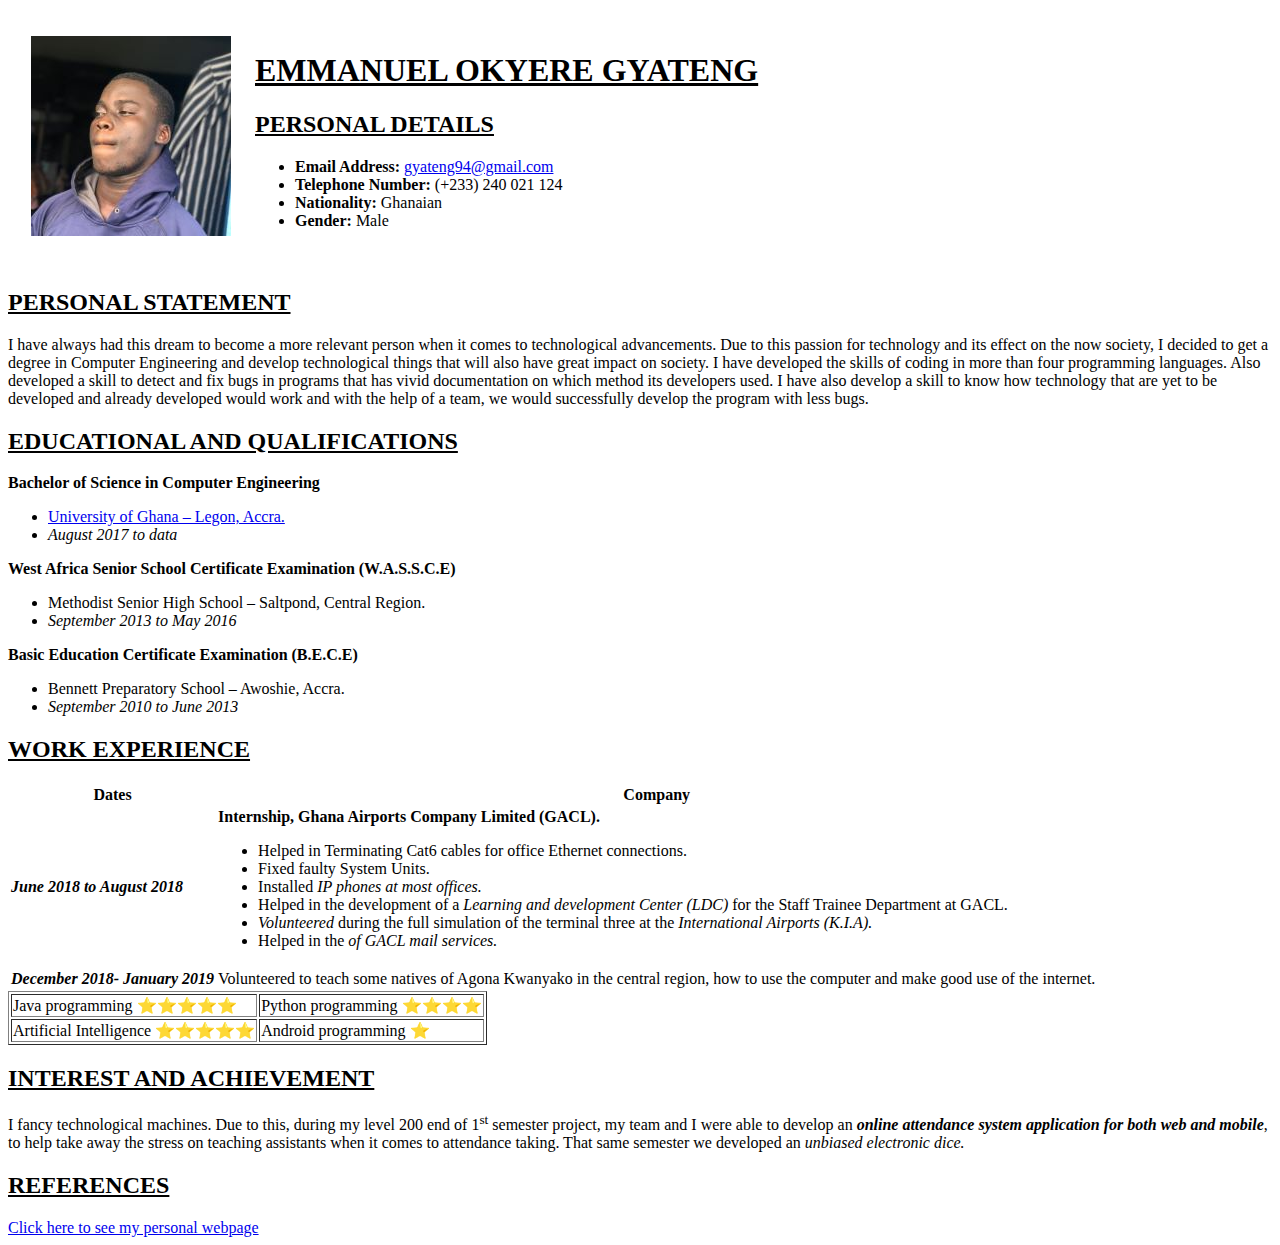
==== index.html @ f9716368 "Uploaded my CV" ====
<!DOCTYPE html>
<html lang="en">
<head>
    <meta charset="UTF-8">
    <meta name="description">
    <meta name="viewport" content="width=device-width, initial-scale=1.0">
    <title>✔GYATENG'S CV</title>
</head>
<body>
    <table cellspacing="22">
        <tr>
            <td><img src="images/2.jpg" alt="Gyateng's photo"></td>
            <td><h1><center><u>EMMANUEL OKYERE GYATENG</u></center> </h1>
                <h2><u> PERSONAL DETAILS</u></h2>
                <ul>
                    <li><strong>Email Address:</strong> <a href="gmail.com">gyateng94@gmail.com</a></li>
                    <li><strong>Telephone Number:</strong> (+233) 240 021 124</li>
                    <li><strong>Nationality:</strong> Ghanaian</li>
                    <li><strong>Gender:</strong> Male</li>
                </ul></td>
        </tr>

    </table>
    
    
    <h2><u>PERSONAL STATEMENT</u></h2>
    <p>I have always had this dream to become a more relevant person when it comes to technological advancements. Due to this passion for technology and its effect on the now society, I decided to get a degree in Computer Engineering and develop technological things that will also have great impact on society. I have developed the skills of coding in more than four programming languages. Also developed a skill to detect and fix bugs in programs that has vivid documentation on which method its developers used. I have also develop a skill to know how technology that are yet to be developed and already developed would work and with the help of a team, we would successfully develop the program with less bugs.</p>
    <h2><u>EDUCATIONAL AND QUALIFICATIONS</u></h2>
    <p><strong>Bachelor of Science in Computer Engineering</strong></p>
    <ul>
        <li><a href="ug.edu.gh">University of Ghana – Legon, Accra.</a> </li>
        <li><em>August 2017 to data</em></li>
    </ul>
    <p><strong>West Africa Senior School Certificate Examination (W.A.S.S.C.E)</strong></p>
    <ul> 
        <li>Methodist Senior High School – Saltpond, Central Region.</li>
        <li><em>September 2013 to May 2016</em></li>
    </ul>
    <p><strong>Basic Education Certificate Examination (B.E.C.E)</strong></p>
    <ul>
        <li>Bennett Preparatory School – Awoshie, Accra.</li>
        <li><em>September 2010 to June 2013</em></li> 
    </ul>
    <h2><u>WORK EXPERIENCE</u></h2>
   <!--- <ul>
        <li>Helped in Terminating Cat6 cables for office Ethernet connections. </li>
        <li>Fixed faulty System Units.</li>
        <li>Installed <em>IP phones at most offices.</em></li>
        <li>Helped in the development of a <em>Learning and development Center (LDC)</em> for the Staff Trainee Department at GACL.</li>
        <li><em>Volunteered</em> during the full simulation of the terminal three at the <em> International Airports (K.I.A).</em></li>
        <li>Helped in the <em> of GACL mail services.</em></li>
    </ul>
    -->
    <table>
        <thead>
            <tr>
                <th>Dates</th>
                <th>Company</th>
            </tr>
        </thead>
        <tbody>
            <tr>
                <td><strong><em>June 2018 to August 2018</em></strong></td>
                <td><strong>Internship, Ghana Airports Company Limited (GACL).</strong><ul>
                    <li>Helped in Terminating Cat6 cables for office Ethernet connections. </li>
                    <li>Fixed faulty System Units.</li>
                    <li>Installed <em>IP phones at most offices.</em></li>
                    <li>Helped in the development of a <em>Learning and development Center (LDC)</em> for the Staff Trainee Department at GACL.</li>
                    <li><em>Volunteered</em> during the full simulation of the terminal three at the <em> International Airports (K.I.A).</em></li>
                    <li>Helped in the <em> of GACL mail services.</em></li>
                </ul></td>
            </tr>
            <tr>
                <td><strong><em>December 2018- January 2019</em></strong></td>
                <td>Volunteered to teach some natives of Agona Kwanyako in the central region, how to use the computer and make good use of the internet.</td>
            </tr>
        </tbody>
    </table>
    <table border="1">
        <tr>
            <td>Java programming  ⭐⭐⭐⭐⭐</td>
            <td>Python programming ⭐⭐⭐⭐</td>
        </tr>
        
            <td>Artificial Intelligence  ⭐⭐⭐⭐⭐</td>
            <td>Android programming ⭐</td>
        </tr>


    </table>
    
    <h2><u>INTEREST AND ACHIEVEMENT</u></h2>
    <p>I fancy technological machines. Due to this, during my level 200 end of 1<sup>st</sup>  semester project, my team and I were able to develop an <em><strong>online attendance system application for both web and mobile</strong></em>, to help take away the stress on teaching assistants when it comes to attendance taking. That same semester we developed an <em>unbiased electronic dice.</em></p>

    <h2><u>REFERENCES</u></h2>
    <a href="login.html">Click here to see my personal webpage</a>

</body>
</html>
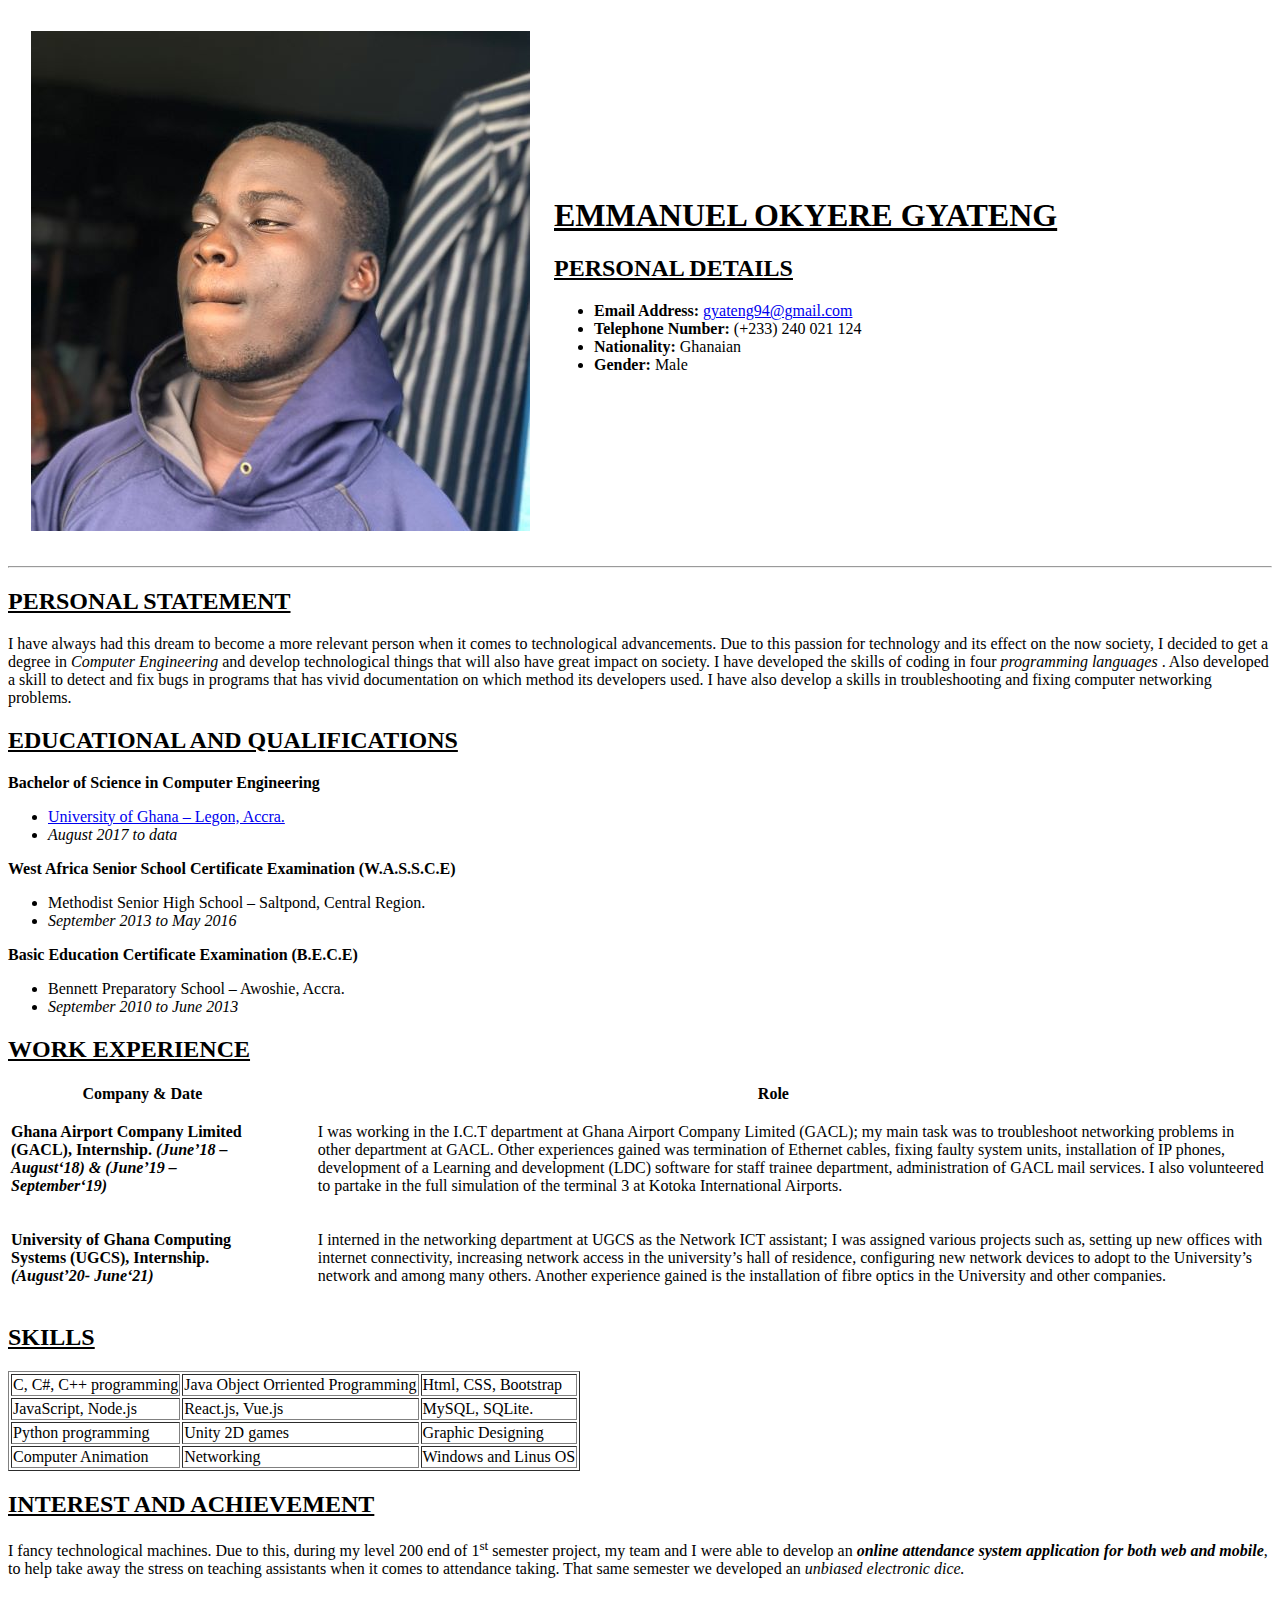
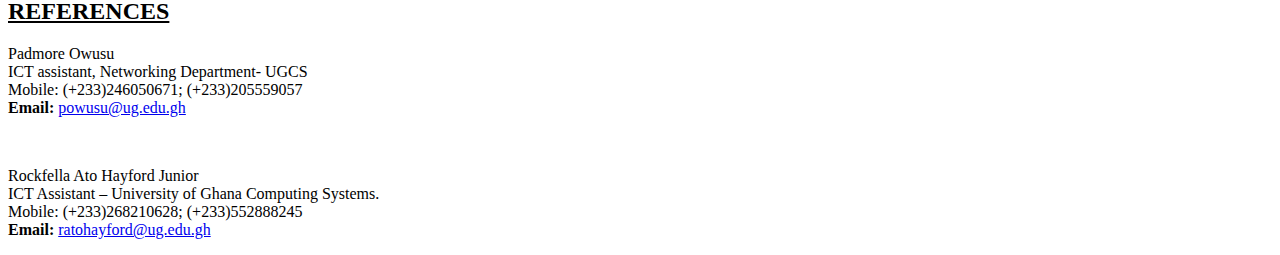
==== commit 3b10088c: "Update index.html" ====
--- a/index.html
+++ b/index.html
@@ -5,15 +5,16 @@
     <meta name="description">
     <meta name="viewport" content="width=device-width, initial-scale=1.0">
     <title>✔GYATENG'S CV</title>
+    <link rel="stylesheet" href="css/style.css">
 </head>
 <body>
     <table cellspacing="22">
         <tr>
-            <td><img src="images/2.jpg" alt="Gyateng's photo"></td>
+            <td><img id="profile" src="images/1.jpg" alt="Gyateng's photo"></td>
             <td><h1><center><u>EMMANUEL OKYERE GYATENG</u></center> </h1>
                 <h2><u> PERSONAL DETAILS</u></h2>
                 <ul>
-                    <li><strong>Email Address:</strong> <a href="gmail.com">gyateng94@gmail.com</a></li>
+                    <li><strong>Email Address:</strong> <a href="mailto:gyateng94@gmail.com">gyateng94@gmail.com</a></li>
                     <li><strong>Telephone Number:</strong> (+233) 240 021 124</li>
                     <li><strong>Nationality:</strong> Ghanaian</li>
                     <li><strong>Gender:</strong> Male</li>
@@ -21,10 +22,16 @@
         </tr>
 
     </table>
-    
+   <hr>
     
     <h2><u>PERSONAL STATEMENT</u></h2>
-    <p>I have always had this dream to become a more relevant person when it comes to technological advancements. Due to this passion for technology and its effect on the now society, I decided to get a degree in Computer Engineering and develop technological things that will also have great impact on society. I have developed the skills of coding in more than four programming languages. Also developed a skill to detect and fix bugs in programs that has vivid documentation on which method its developers used. I have also develop a skill to know how technology that are yet to be developed and already developed would work and with the help of a team, we would successfully develop the program with less bugs.</p>
+    <p>I have always had this dream to become a more relevant person when it comes 
+        to technological advancements. Due to this passion for technology and its effect on
+         the now society, I decided to get a degree in <i>Computer Engineering</i>  and develop technological
+          things that will also have great impact on society. I have developed the skills of coding in 
+           four <i>programming languages</i> . Also developed a skill to detect and fix bugs in programs 
+          that has vivid documentation on which method its developers used. I have also develop a skills 
+          in troubleshooting and fixing computer networking problems.</p>
     <h2><u>EDUCATIONAL AND QUALIFICATIONS</u></h2>
     <p><strong>Bachelor of Science in Computer Engineering</strong></p>
     <ul>
@@ -53,47 +60,68 @@
     -->
     <table>
         <thead>
-            <tr>
-                <th>Dates</th>
-                <th>Company</th>
+            <tr class="under">  
+                <th> <strong>Company & Date</strong> </th>
+                <th>Role</th>
             </tr>
         </thead>
         <tbody>
             <tr>
-                <td><strong><em>June 2018 to August 2018</em></strong></td>
-                <td><strong>Internship, Ghana Airports Company Limited (GACL).</strong><ul>
-                    <li>Helped in Terminating Cat6 cables for office Ethernet connections. </li>
-                    <li>Fixed faulty System Units.</li>
-                    <li>Installed <em>IP phones at most offices.</em></li>
-                    <li>Helped in the development of a <em>Learning and development Center (LDC)</em> for the Staff Trainee Department at GACL.</li>
-                    <li><em>Volunteered</em> during the full simulation of the terminal three at the <em> International Airports (K.I.A).</em></li>
-                    <li>Helped in the <em> of GACL mail services.</em></li>
-                </ul></td>
+                <td><strong>Ghana Airport Company
+                    Limited (GACL), Internship.
+                    <em> (June’18 – August‘18) &
+                    (June’19 – September‘19)
+                </em></strong></td>
+                <td><ul> I was working in the I.C.T department at Ghana Airport Company Limited (GACL); my main task was to troubleshoot networking problems in other department at GACL. Other experiences gained was termination of Ethernet cables, fixing faulty system units, installation of IP phones, development of a Learning and development (LDC) software for staff trainee department, administration of GACL mail services. I also volunteered to partake in the full simulation of the terminal 3 at Kotoka International Airports.</ul></td>
             </tr>
             <tr>
-                <td><strong><em>December 2018- January 2019</em></strong></td>
-                <td>Volunteered to teach some natives of Agona Kwanyako in the central region, how to use the computer and make good use of the internet.</td>
+                <td><strong>University of Ghana
+                    Computing Systems (UGCS),
+                    Internship.<em>
+                    (August’20- June‘21)</em></strong></td>
+                <td> <ul>I interned in the networking department at UGCS as the Network ICT assistant; I was assigned various projects such as, setting up new offices with internet connectivity, increasing network access in the university’s hall of residence, configuring new network devices to adopt to the University’s network and among many others. Another experience gained is the installation of fibre optics in the University and other companies.</ul> </td>
             </tr>
         </tbody>
     </table>
+    <h2><u>SKILLS</u></h2>
+    <div>
     <table border="1">
         <tr>
-            <td>Java programming  ⭐⭐⭐⭐⭐</td>
-            <td>Python programming ⭐⭐⭐⭐</td>
+            <td>C, C#, C++ programming</td>
+            <td>Java Object Orriented Programming</td>
+            <td>Html, CSS, Bootstrap</td>
         </tr>
         
-            <td>Artificial Intelligence  ⭐⭐⭐⭐⭐</td>
-            <td>Android programming ⭐</td>
+            <td>JavaScript, Node.js</td>
+            <td>React.js, Vue.js</td>
+            <td>MySQL, SQLite.</td>
+        </tr>
+        <td>Python programming</td>
+        <td>Unity 2D games</td>
+        <td>Graphic Designing</td>
+        </tr>
+        <td>Computer Animation</td>
+        <td>Networking</td>
+        <td>Windows and Linus OS</td>
         </tr>
 
 
     </table>
-    
+</div>
     <h2><u>INTEREST AND ACHIEVEMENT</u></h2>
     <p>I fancy technological machines. Due to this, during my level 200 end of 1<sup>st</sup>  semester project, my team and I were able to develop an <em><strong>online attendance system application for both web and mobile</strong></em>, to help take away the stress on teaching assistants when it comes to attendance taking. That same semester we developed an <em>unbiased electronic dice.</em></p>
 
     <h2><u>REFERENCES</u></h2>
-    <a href="login.html">Click here to see my personal webpage</a>
-
+   <p>Padmore Owusu <br>
+    ICT assistant, Networking Department- UGCS <br>
+    Mobile: (+233)246050671; (+233)205559057 <br>
+     
+    <strong>Email:</strong> <a href="mailto:powusu@ug.edu.gh">powusu@ug.edu.gh</a></p> 
+    <br>
+    <p>Rockfella Ato Hayford Junior <br>
+        ICT Assistant – University of Ghana Computing Systems. <br>
+        Mobile: (+233)268210628; (+233)552888245 <br>
+         
+        <strong>Email:</strong> <a href="mailto:ratohayford@ug.edu.gh">ratohayford@ug.edu.gh</a></p> 
 </body>
-</html>+</html>
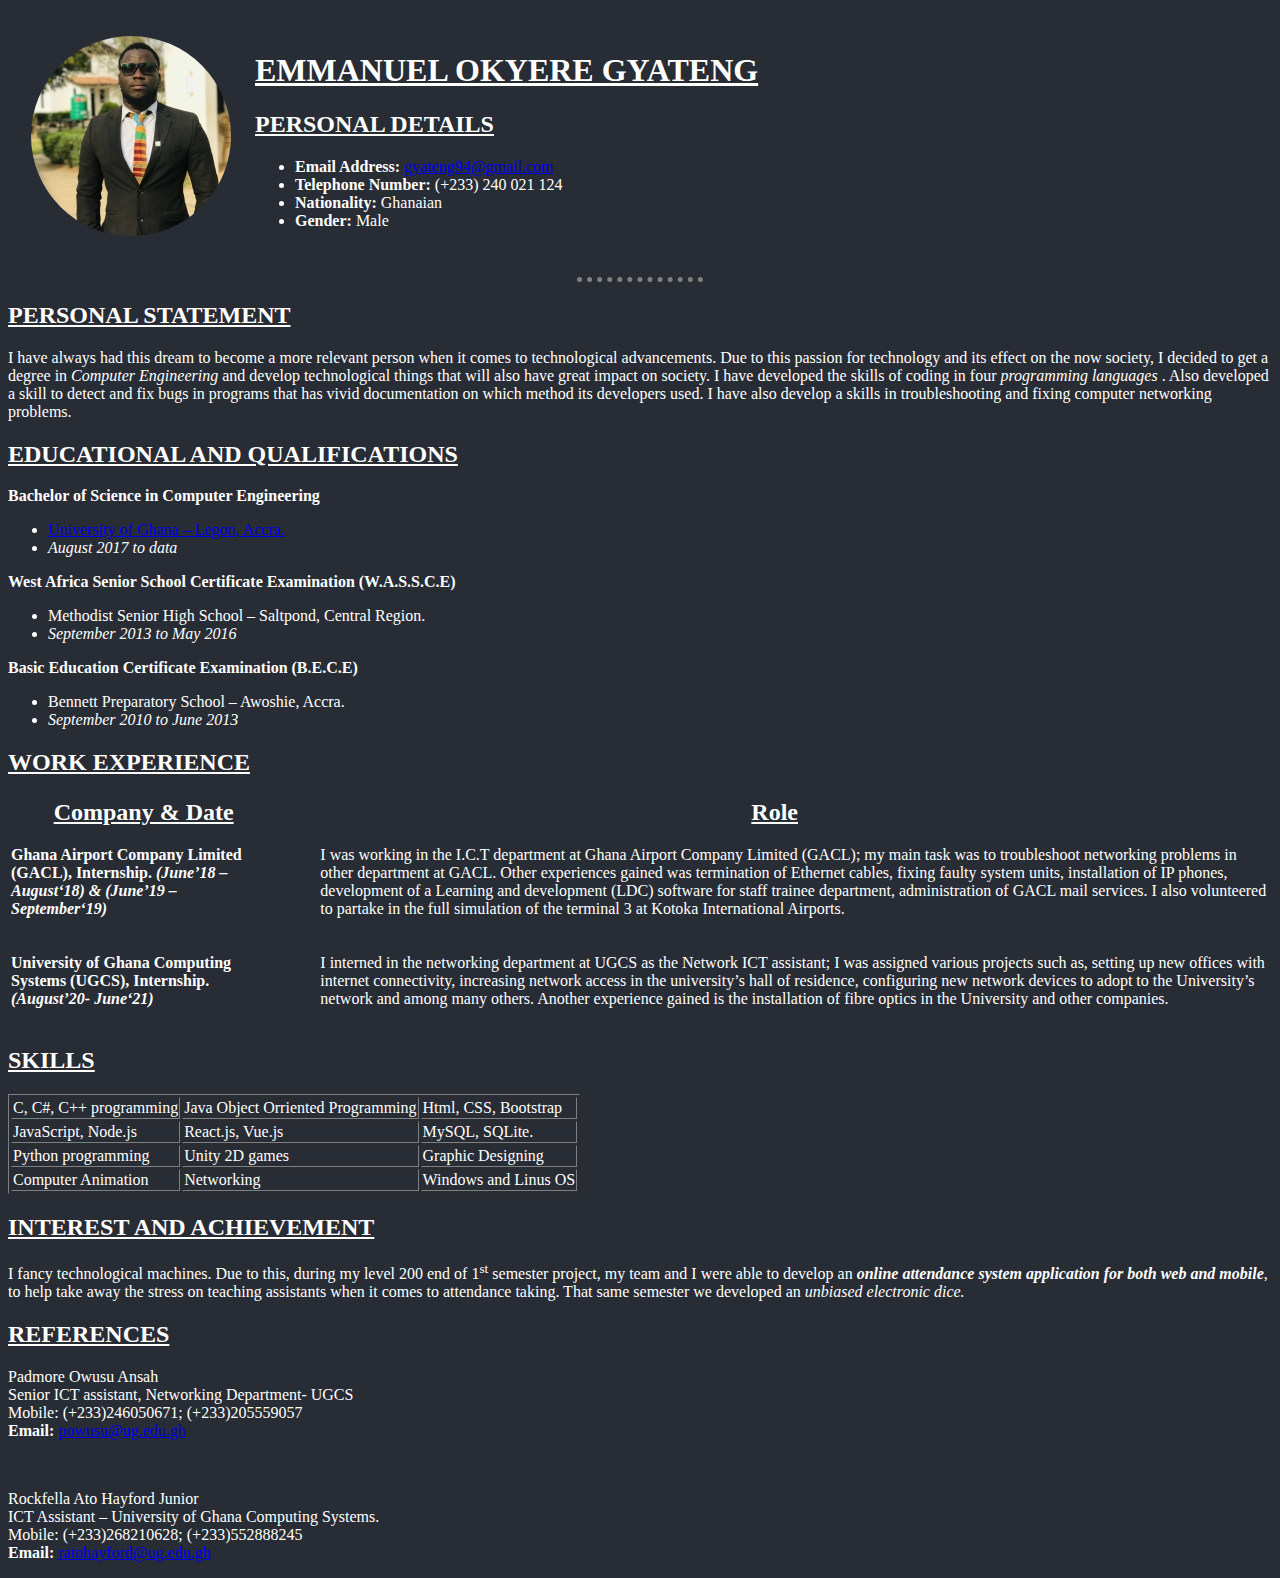
==== commit 9d1d7eed: "Update index.html" ====
--- a/index.html
+++ b/index.html
@@ -112,8 +112,8 @@
     <p>I fancy technological machines. Due to this, during my level 200 end of 1<sup>st</sup>  semester project, my team and I were able to develop an <em><strong>online attendance system application for both web and mobile</strong></em>, to help take away the stress on teaching assistants when it comes to attendance taking. That same semester we developed an <em>unbiased electronic dice.</em></p>
 
     <h2><u>REFERENCES</u></h2>
-   <p>Padmore Owusu <br>
-    ICT assistant, Networking Department- UGCS <br>
+   <p>Padmore Owusu Ansah <br>
+    Senior ICT assistant, Networking Department- UGCS <br>
     Mobile: (+233)246050671; (+233)205559057 <br>
      
     <strong>Email:</strong> <a href="mailto:powusu@ug.edu.gh">powusu@ug.edu.gh</a></p> 
--- a/css/style.css
+++ b/css/style.css
@@ -0,0 +1,36 @@
+
+body {
+    background-color: #282c34;
+    color: white;
+}
+h1{
+    color: white;
+}
+h2{
+   
+    color: white;
+}
+hr{ 
+    
+    border-style: none;
+    border-top-style: dotted;
+    border-color: gray;
+    border-width: 5px;
+    width: 10%;
+}
+input{
+    background-color: #ffffff00;
+
+}
+#profile{
+    border-radius: 100%;
+}
+#profile:hover{
+    border-radius: 0px;
+}
+th{
+    font-size: 24px;
+}
+.under{
+    text-decoration-line: underline;
+}